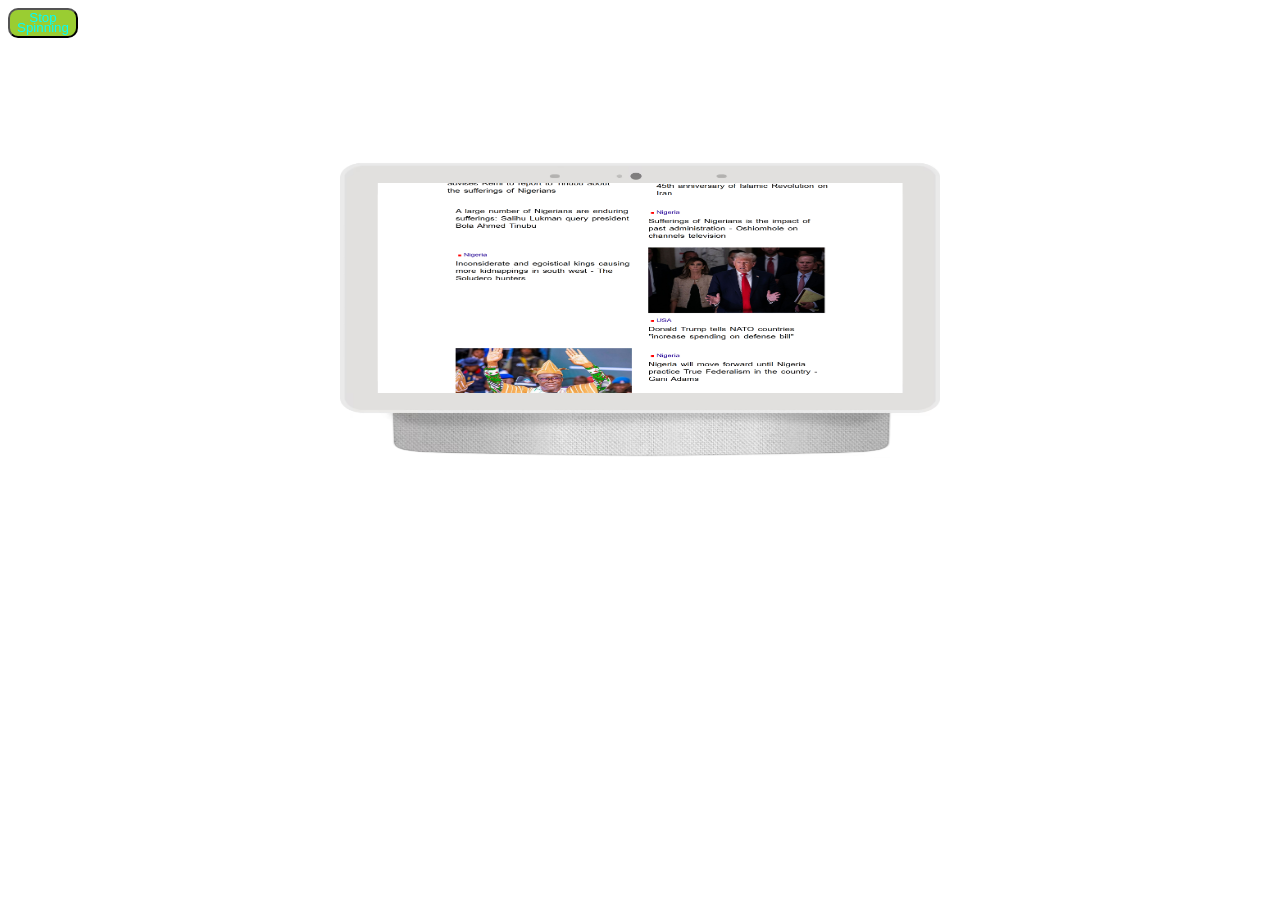
==== index.html @ f8eda6b8 "Rename slides.html to index.html" ====
<!DOCTYPE html>
<html lang="en">
<head>
    <meta charset="UTF-8">
    <meta name="viewport" content="width=device-width, initial-scale=1.0">
    <meta name="author" content="Tobi">
    <meta name="description" content="Slides">
    <link rel="stylesheet" href="slides.css">
    <title>My Slides</title>

</head>
<body onload="action()">
    <button onclick="stop()">Stop Spinning</button>
    
    <div>
        <section>
            <div class= "pictureGrid">
                <div id= "pictureFlex">
                    <span></span>
                    <figure class= "picture">
                        <img id="you" src="A2.png" alt="" class= "horizontal"></img>
                        
                    </figure>
                    <!-- <figure class= "picture">
                        <img id="you" src="A1.png" alt="" class= "vertical"></img>
                        
                    </figure> -->
                    <span></span>
                </div>
            </div>
        </section>
        <!-- <img id="you" src="A1.png" alt=""> -->
        <script src="slides.js" lang="javascript" type="text/javascript"></script>
        <!-- <script src="slide.js" lang="javascript" type="text/javascript"></script> -->
    </div>
</body>
</html>
---- slides.css ----
h1, a {
    text-align: center;
}
button {
    color: aqua;
    background-color: yellowgreen;
    width: 70px;
    line-height: 10px;
    height: 30px;
    border-radius: 10px;
    text-align: center;
    outline: none;
}
button:hover {
    background-color: black;
    cursor: pointer;
    
}
a {
    display: block;
    text-decoration: none;
}
div {
    text-align: center;
}
.pictureGrid {
    grid-template-rows: auto;
}
#pictureFlex > .picture {
    margin: 0;
    align-self: center;
}
#pictureFlex {
    display: flex;
    flex-direction: column;
    flex-wrap: nowrap;
}
#pictureFlex > .picture > figcaption {
    /* text-decoration: underline; */
    text-align: center;
    font-family: 'Times New Roman', Times, serif;
    /* color: black; */
}
#pictureFlex > .picture > .horizontal, #pictureFlex > .picture > .vertical {
    background-position: center;
    background-repeat: no-repeat;
    background-size: cover;
}
/* .pictureGrid {

    display: grid;
} */
/* #theLink {
    text-decoration: underline;
} */
/********************************************************************/

/****************responsive for max width 218px(wearables)*************************************/
/* @media only screen and (max-device-width: 218px) and (max-device-height: 281px) {
    p {
        font-family: 'Franklin Gothic Medium', 'Arial Narrow', Arial, sans-serif;
        font-size: 5px;
    }
   
} */
/**************************************/
@media only screen and (max-device-width: 218px) and (max-device-height: 281px) and (orientation: portrait) {
    #pictureFlex > .picture > figcaption {
        font-family: Arial, sans-serif;
        font-size: 10px;
        line-height: 13px;
        word-spacing: 2px;
        padding: 0 5px;
    }
    #pictureFlex > .picture > .horizontal {
        height: 180px;
        width: 300px;
    }
    #pictureFlex > .picture > .vertical {
        width: 190px;
        height: 370px;
    }
    #pictureFlex {
          /* flex-direction: column; */
        /* align-items: start; */
        row-gap: 30px;
        /* height: 1500px; */
    }
   /* .pictureGrid {
    grid-template-rows: auto;
   } */
}
/****************************************/
@media only screen and (max-device-width: 281px) and (max-device-height: 218px) and (orientation: landscape) {
    #pictureFlex > .picture > figcaption {
        font-family: Arial, sans-serif;
        font-size: 10px;
        line-height: 13px;
        padding: 0 5px;
        word-spacing: 2px;
    }
    #pictureFlex > .picture > .horizontal {
        height: 180px;
        width: 300px;
    }
    #pictureFlex > .picture > .vertical {
        width: 180px;
        height: 310px;
    }
    #pictureFlex {
          /* flex-direction: column; */
        row-gap: 30px;
    }
   /* .pictureGrid {
    
    grid-template-rows: auto;
   } */
}
/******************************************************************************************************************/
/* responsive for max width 320px <= device width */
@media only screen and (max-device-width: 320px) and (orientation: portrait) {
    #pictureFlex > .picture > figcaption {
        font-family: Arial, sans-serif;
        font-size: 10px;
        line-height: 13px;
        word-spacing: 2px;
        padding: 0 5px;
    }
    #pictureFlex > .picture > .horizontal {
        height: 180px;
        width: 300px;
    }
    #pictureFlex > .picture > .vertical {
        width: 190px;
        height: 370px;
    }
    #pictureFlex {
          /* flex-direction: column; */
        /* align-items: start; */
        row-gap: 30px;
        /* height: 1500px; */
    }
    /* .pictureGrid {
    grid-template-rows: 680px;
    } */
}
/*********************/
@media only screen and (max-device-width: 320px) and (max-device-height: 320px) and (orientation: landscape) {
    #pictureFlex > .picture > figcaption {
        font-family: Arial, sans-serif;
        font-size: 10px;
        line-height: 13px;
        padding: 0 5px;
        word-spacing: 2px;
    }
    #pictureFlex > .picture > .horizontal {
        height: 180px;
        width: 300px;
    }
    #pictureFlex > .picture > .vertical {
        width: 180px;
        height: 310px;
    }
    #pictureFlex {
          /* flex-direction: column; */
        row-gap: 30px;
    }
   /* .pictureGrid {
    grid-template-rows: 630px;
   } */
}
/***********************************************************************************************************************************************/
/* responsive for min width 320px/max width 480px(Iphone 4 and 4S) pixel 2*/
@media only screen and (min-device-width: 320px) and (max-device-width: 480px) {
    #pictureFlex > .picture > figcaption {
        font-family: Arial, sans-serif;
        font-size: 14px;
        line-height: 21px;
        padding: 0 10px;
        word-spacing: 3px;
    }
    
    #pictureFlex > .picture > .horizontal {
        width: 300px;
        height: 180px;
    }
    #pictureFlex > .picture > .vertical {
        height: 320px;
        width: 180px;
    }
    #pictureFlex {
          /* flex-direction: column; */
        row-gap: 40px;
    }
   /* .pictureGrid {
        grid-template-rows: 680px;
   } */
}
/***********************************/
@media only screen and (min-device-width: 320px) and (max-device-width: 480px) and (min-device-height: 320px) and (max-device-height: 480px) and (orientation: landscape) {
    #pictureFlex > .picture > figcaption {
        font-family: Arial, sans-serif;
        font-size: 14px;
        line-height: 20px;
        padding: 0 10px;
        word-spacing: 3px;
    }
    #pictureFlex > .picture > .horizontal {
        width: 400px;
        height: 210px;
    }
    #pictureFlex > .picture > .vertical {
        height: 300px;
        width: 190px;
    }
    #pictureFlex {
          /* flex-direction: column; */
        row-gap: 50px;
    }
   /* .pictureGrid {
        grid-template-rows: 710px;
   } */
}
/**********************************/
@media only screen and (min-device-width: 320px) and (max-device-width: 480px) and (-webkit-min-device-pixel-ratio: 2) and (-moz-min-device-pixel-ratio: 2) and (-o-min-device-pixel-ratio: 2) and (min-device-pixel-ratio: 2) and (orientation: portrait) {
    #pictureFlex > .picture > figcaption {
        font-family: Arial, sans-serif;
        font-size: 14px;
        line-height: 21px;
        padding: 0 10px;
        word-spacing: 3px;
    }
    
    #pictureFlex > .picture > .horizontal {
        width: 300px;
        height: 180px;
    }
    #pictureFlex > .picture > .vertical {
        height: 320px;
        width: 180px;
    }
    #pictureFlex {
          /* flex-direction: column; */
        row-gap: 40px;
    }
   /* .pictureGrid {
        grid-template-rows: 680px;
   } */
}
/*************************************/
@media only screen and (min-device-width: 320px) and (max-device-width: 480px) and (min-device-height: 320px) and (max-device-height: 480px) and (-webkit-min-device-pixel-ratio: 2) and (-moz-min-device-pixel-ratio: 2) and (-o-min-device-pixel-ratio: 2) and (min-device-pixel-ratio: 2) and (orientation: landscape) {
    #pictureFlex > .picture > figcaption {
        font-family: Arial, sans-serif;
        font-size: 14px;
        line-height: 20px;
        padding: 0 10px;
        word-spacing: 3px;
    }
    #pictureFlex > .picture > .horizontal {
        width: 400px;
        height: 210px;
    }
    #pictureFlex > .picture > .vertical {
        height: 300px;
        width: 190px;
    }
    #pictureFlex {
          /* flex-direction: column; */
        row-gap: 50px;
    }
   /* .pictureGrid {
        grid-template-rows: 710px;
   } */
}
/***************************************************************************************************************************************************************************************************/
/* responsive for min width 320px/max width 568px  5C pixel 2*/
@media only screen and (min-device-width: 320px) and (max-device-width: 568px) {
    #pictureFlex > .picture > figcaption {
        font-family: Arial, sans-serif;
        font-size: 14px;
        line-height: 22px;
        word-spacing: 3px;
        padding: 0 15px;
    }
    #pictureFlex > .picture > .horizontal {
        width: 300px;
        height: 180px;
    }
    #pictureFlex > .picture > .vertical {
        height: 300px;
        width: 180px;
    }
    #pictureFlex {
          /* flex-direction: column; */
        row-gap: 40px;
    }
   /* .pictureGrid {
        grid-template-rows: 660px;
   } */
}
/************************************/
@media only screen and (min-device-width: 320px) and (max-device-width: 568px) and (min-device-height: 320px) and (max-device-height: 568px) and (orientation: landscape) {
    #pictureFlex > .picture > figcaption {
        font-family: Arial, sans-serif;
        font-size: 15px;
        word-spacing: 3px;
        line-height: 22px;
        padding: 0 15px;
    }
    #pictureFlex > .picture > .horizontal {
        width: 470px;
        height: 250px;
    }
    #pictureFlex > .picture > .vertical {
        height: 340px;
        width: 210px;
    }
    #pictureFlex {
          /* flex-direction: column; */
        row-gap: 50px;
    }
   /* .pictureGrid {
        grid-template-rows: 800px;
   } */
}
/************************************/
@media only screen and (min-device-width: 320px) and (max-device-width: 568px) and (-webkit-min-device-pixel-ratio: 2) and (-moz-min-device-pixel-ratio: 2) and (-o-min-device-pixel-ratio: 2) and (min-device-pixel-ratio: 2) and (orientation: portrait) {
    #pictureFlex > .picture > figcaption {
        font-family: Arial, sans-serif;
        font-size: 14px;
        line-height: 22px;
        word-spacing: 3px;
        padding: 0 15px;
    }
    #pictureFlex > .picture > .horizontal {
        width: 300px;
        height: 180px;
    }
    #pictureFlex > .picture > .vertical {
        height: 300px;
        width: 180px;
    }
    #pictureFlex {
          /* flex-direction: column; */
        row-gap: 40px;
    }
   /* .pictureGrid {
        grid-template-rows: 660px;
   } */
}
/************************************/
@media only screen and (min-device-width: 320px) and (max-device-width: 568px) and (min-device-height: 320px) and (max-device-height: 568px) and (-webkit-min-device-pixel-ratio: 2) and (-moz-min-device-pixel-ratio: 2) and (-o-min-device-pixel-ratio: 2) and (min-device-pixel-ratio: 2) and (orientation: landscape) {
    #pictureFlex > .picture > figcaption {
        font-family: Arial, sans-serif;
        font-size: 15px;
        word-spacing: 3px;
        line-height: 22px;
        padding: 0 15px;
    }
    #pictureFlex > .picture > .horizontal {
        width: 470px;
        height: 250px;
    }
    #pictureFlex > .picture > .vertical {
        height: 340px;
        width: 210px;
    }
    #pictureFlex {
          /* flex-direction: column; */
        row-gap: 50px;
    }
   /* .pictureGrid {
        grid-template-rows: 800px;
   } */
}
/*************************************************************************************************************************************************************************/
/* responsive for min width 375px/max width 667px 6S pixel 2 */
@media only screen and (min-device-width: 375px) and (max-device-width: 667px) {
    #pictureFlex > .picture > figcaption {
        font-family: Arial, sans-serif;
        font-size: 16px;
        line-height: 24px;
        padding: 0 20px;
        word-spacing: 3px;
    }
    #pictureFlex > .picture > .horizontal {
        width: 330px;
        height: 180px;
    }
    #pictureFlex > .picture > .vertical {
        height: 350px;
        width: 200px;
    }
    #pictureFlex {
          /* flex-direction: column; */
        row-gap: 40px;
    }
   /* .pictureGrid {
        grid-template-rows: 710px;
   } */
}
/*************************************/
@media only screen and (min-device-width: 375px) and (max-device-width: 667px) and (min-device-height: 375px) and (max-device-height: 667px) and (orientation: landscape) {
    #pictureFlex > .picture > figcaption {
        font-family: Arial, sans-serif;
        font-size: 15px;
        line-height: 24px;
        word-spacing: 3px;
        padding: 0 20px;
    }
    #pictureFlex > .picture > .horizontal {
        width: 550px;
        height: 280px;
    }
    #pictureFlex > .picture > .vertical {
        height: 350px;
        width: 220px;
    }
    #pictureFlex {
          /* flex-direction: column; */
        row-gap: 50px;
    }
   /* .pictureGrid {
        grid-template-rows: 840px;
   } */
}
/***********************************/
@media only screen and (min-device-width: 375px) and (max-device-width: 667px) and (-webkit-min-device-pixel-ratio: 2) and (-moz-min-device-pixel-ratio: 2) and (-o-min-device-pixel-ratio: 2) and (min-device-pixel-ratio: 2) and (orientation: portrait) {
    #pictureFlex > .picture > figcaption {
        font-family: Arial, sans-serif;
        font-size: 16px;
        line-height: 24px;
        padding: 0 20px;
        word-spacing: 3px;
    }
    #pictureFlex > .picture > .horizontal {
        width: 330px;
        height: 180px;
    }
    #pictureFlex > .picture > .vertical {
        height: 350px;
        width: 200px;
    }
    #pictureFlex {
          /* flex-direction: column; */
        row-gap: 40px;
    }
   /* .pictureGrid {
        grid-template-rows: 710px;
   } */
   
}
/****************************************/
@media only screen and (min-device-width: 375px) and (max-device-width: 667px) and (min-device-height: 375px) and (max-device-height: 667px) and (-webkit-min-device-pixel-ratio: 2) and (-moz-min-device-pixel-ratio: 2) and (-o-min-device-pixel-ratio: 2) and (min-device-pixel-ratio: 2) and (orientation: landscape) {
    #pictureFlex > .picture > figcaption {
        font-family: Arial, sans-serif;
        font-size: 15px;
        line-height: 24px;
        word-spacing: 3px;
        padding: 0 20px;
    }
    #pictureFlex > .picture > .horizontal {
        width: 550px;
        height: 280px;
    }
    #pictureFlex > .picture > .vertical {
        height: 350px;
        width: 220px;
    }
    #pictureFlex {
          /* flex-direction: column; */
        row-gap: 50px;
    }
   /* .pictureGrid {
        grid-template-rows: 840px;
   } */
}
/******************************************************************************************************************************************/
/* responsive for min width 414px/max width 736px(Iphone 6+, 7+, 8+) pixel 3 */
@media only screen and (min-device-width: 414px) and (max-device-width: 736px) {
    #pictureFlex > .picture > figcaption {
        font-family: Arial, sans-serif;
        font-size: 17px;
        line-height: 25px;
        word-spacing: 3px;
        padding: 0 20px;
    }
    #pictureFlex > .picture > .horizontal {
        width: 390px;
        height: 220px;
    }
    #pictureFlex > .picture > .vertical {
        height: 390px;
        width: 240px;
    }
    #pictureFlex {
          /* flex-direction: column; */
        row-gap: 50px;
    }
   /* .pictureGrid {
        grid-template-rows: 830px;
   } */
}
/***********************************/
@media only screen and (min-device-width: 414px) and (max-device-width: 736px) and (min-device-height: 414px) and (max-device-height: 736px) and (orientation: landscape) {
    #pictureFlex > .picture > figcaption {
        font-family: Arial, sans-serif;
        font-size: 17px;
        line-height: 28px;
        padding: 0 20px;
        word-spacing: 3px;
    }
    #pictureFlex > .picture > .horizontal {
        width: 670px;
        height: 360px;
    }
    #pictureFlex > .picture > .vertical {
        height: 500px;
        width: 260px;
    }
    #pictureFlex {
          /* flex-direction: column; */
        row-gap: 50px;
    }
   /* .pictureGrid {
        grid-template-rows: 1070px;
   } */
}
/*********************************/
@media only screen and (min-device-width: 414px) and (max-device-width: 736px) and (-webkit-min-device-pixel-ratio: 3) and (-moz-min-device-pixel-ratio: 3) and (-o-min-device-pixel-ratio: 3) and (min-device-pixel-ratio: 3) and (orientation: portrait) {
    #pictureFlex > .picture > figcaption {
        font-family: Arial, sans-serif;
        font-size: 17px;
        line-height: 25px;
        word-spacing: 3px;
        padding: 0 20px;
    }
    #pictureFlex > .picture > .horizontal {
        width: 390px;
        height: 220px;
    }
    #pictureFlex > .picture > .vertical {
        height: 390px;
        width: 240px;
    }
    #pictureFlex {
          /* flex-direction: column; */
        row-gap: 50px;
    }
   /* .pictureGrid {
        grid-template-rows: 830px;
   } */
}
/***********************************/
@media only screen and (min-device-width: 414px) and (max-device-width: 736px) and (min-device-height: 414px) and (max-device-height: 736px) and (-webkit-min-device-pixel-ratio: 3) and (-moz-min-device-pixel-ratio: 3) and (-o-min-device-pixel-ratio: 3) and (min-device-pixel-ratio: 3) and (orientation: landscape) {
    #pictureFlex > .picture > figcaption {
        font-family: Arial, sans-serif;
        font-size: 17px;
        line-height: 28px;
        padding: 0 20px;
        word-spacing: 3px;
    }
    #pictureFlex > .picture > .horizontal {
        width: 670px;
        height: 360px;
    }
    #pictureFlex > .picture > .vertical {
        height: 500px;
        width: 260px;
    }
    #pictureFlex {
          /* flex-direction: column; */
        row-gap: 50px;
    }
   /* .pictureGrid {
        grid-template-rows: 1070px;
   } */
}
/*********************************************************************************************************************************************/
/* responsive for min width 375px/max width 812px(iphone X) pixel 3 */
@media only screen and (min-device-width: 375px) and (max-device-width: 812px) {
    #pictureFlex > .picture > figcaption {
        font-family: Arial, sans-serif;
        font-size: 17px;
        line-height: 28px;
        word-spacing: 3px;
        padding: 0 20px;
    }
    #pictureFlex > .picture > .horizontal {
        width: 370px;
        height: 220px;
    }
    #pictureFlex > .picture > .vertical {
        height: 390px;
        width: 240px;
    }
    #pictureFlex {
          /* flex-direction: column; */
        row-gap: 70px;
    }
   /* .pictureGrid {
        grid-template-rows: 880px;
   } */
}
/************************************/
@media only screen and (min-device-width: 375px) and (max-device-width: 812px) and (min-device-height: 375px) and (max-device-height: 812px) and (orientation: landscape) {
    #pictureFlex > .picture > figcaption {
        font-family: Arial, sans-serif;
        font-size: 19px;
        line-height: 30px;
        padding: 0 20px;
        word-spacing: 3px;
    }
    #pictureFlex > .picture > .horizontal {
        width: 470px;
        height: 250px;
    }
    #pictureFlex > .picture > .vertical {
        height: 500px;
        width: 260px;
    }
    #pictureFlex {
          /* flex-direction: column; */
        row-gap: 70px;
    }
   /* .pictureGrid {
        grid-template-rows: 1140px;
   } */
}
/*************************************/
@media only screen and (min-device-width: 375px) and (max-device-width: 812px) and (-webkit-min-device-pixel-ratio: 3) and (-moz-min-device-pixel-ratio: 3) and (-o-min-device-pixel-ratio: 3) and (min-device-pixel-ratio: 3) and (orientation: portrait) {
    #pictureFlex > .picture > figcaption {
        font-family: Arial, sans-serif;
        font-size: 17px;
        line-height: 28px;
        word-spacing: 3px;
        padding: 0 20px;
    }
    #pictureFlex > .picture > .horizontal {
        width: 370px;
        height: 220px;
    }
    #pictureFlex > .picture > .vertical {
        height: 390px;
        width: 240px;
    }
    #pictureFlex {
          /* flex-direction: column; */
        row-gap: 70px;
    }
   /* .pictureGrid {
        grid-template-rows: 880px;
   } */
}
/************************************/
@media only screen and (min-device-width: 375px) and (max-device-width: 812px) and (min-device-height: 375px) and (max-device-height: 812px) and (-webkit-min-device-pixel-ratio: 3) and (-moz-min-device-pixel-ratio: 3) and (-o-min-device-pixel-ratio: 3) and (min-device-pixel-ratio: 3) and (orientation: landscape) {
    #pictureFlex > .picture > figcaption {
        font-family: Arial, sans-serif;
        font-size: 19px;
        line-height: 30px;
        padding: 0 20px;
        word-spacing: 3px;
    }
    #pictureFlex > .picture > .horizontal {
        width: 470px;
        height: 250px;
    }
    #pictureFlex > .picture > .vertical {
        height: 500px;
        width: 260px;
    }
    #pictureFlex {
          /* flex-direction: column; */
        row-gap: 70px;
    }
   /* .pictureGrid {
        grid-template-rows: 1140px;
   } */
}
/***************************************************************************************************************************/
/*
GALAXY PHONES  ||||||
*/

/* responsive for min width 360px/max width 640px(galaxy S3) pixel 2 */
@media only screen and (min-device-width: 360px) and (max-device-width: 640px) {
    #pictureFlex > .picture > figcaption {
        font-family: Arial, sans-serif;
        font-size: 17px;
        line-height: 25px;
        word-spacing: 3px;
        padding: 0 20px;
    }
    #pictureFlex > .picture > .horizontal {
        width: 350px;
        height: 185px;
    }
    #pictureFlex > .picture > .vertical {
        height: 390px;
        width: 240px;
    }
    #pictureFlex {
          /* flex-direction: column; */
        row-gap: 70px;
    }
   /* .pictureGrid {
        grid-template-rows: 840px;
   } */
}
/***********************************/
@media only screen and (min-device-width: 360px) and (max-device-width: 640px) and (min-device-height: 360px) and (max-device-height: 640px) and (orientation: landscape) {
    #pictureFlex > .picture > figcaption {
        font-family: Arial, sans-serif;
        font-size: 17px;
        line-height: 28px;
        padding: 0 20px;
        word-spacing: 3px;
    }
    #pictureFlex > .picture > .horizontal {
        width: 600px;
        height: 300px;
    }
    #pictureFlex > .picture > .vertical {
        height: 400px;
        width: 260px;
    }
    #pictureFlex {
          /* flex-direction: column; */
        row-gap: 90px;
    }
   /* .pictureGrid {
        grid-template-rows: 1000px;
   } */
}
/*********************************/
@media only screen and (min-device-width: 360px) and (max-device-width: 640px) and (-webkit-device-pixel-ratio: 2) and (-moz-device-pixel-ratio: 2) and (-o-device-pixel-ratio: 2) and (device-pixel-ratio: 2) and (orientation: portrait) {
    #pictureFlex > .picture > figcaption {
        font-family: Arial, sans-serif;
        font-size: 17px;
        line-height: 25px;
        word-spacing: 3px;
        padding: 0 20px;
    }
    #pictureFlex > .picture > .horizontal {
        width: 350px;
        height: 185px;
    }
    #pictureFlex > .picture > .vertical {
        height: 390px;
        width: 240px;
    }
    #pictureFlex {
          /* flex-direction: column; */
        row-gap: 70px;
    }
   /* .pictureGrid {
        grid-template-rows: 840px;
   } */
}
/************************************/
@media only screen and (min-device-width: 360px) and (max-device-width: 640px) and (min-device-height: 360px) and (max-device-height: 640px) and (-webkit-device-pixel-ratio: 2) and (-moz-device-pixel-ratio: 2) and (-o-device-pixel-ratio: 2) and (device-pixel-ratio: 2) and (orientation: landscape) {
    #pictureFlex > .picture > figcaption {
        font-family: Arial, sans-serif;
        font-size: 17px;
        line-height: 28px;
        padding: 0 20px;
        word-spacing: 3px;
    }
    #pictureFlex > .picture > .horizontal {
        width: 600px;
        height: 300px;
    }
    #pictureFlex > .picture > .vertical {
        height: 400px;
        width: 260px;
    }
    #pictureFlex {
          /* flex-direction: column; */
        row-gap: 90px;
    }
   /* .pictureGrid {
        grid-template-rows: 1000px;
   } */
}
/***********************************************************************************************************************************************/
/* responsive for min width 360px/max width 640px(galaxy S4, S5, Note3)pixel: 3 =======  HTC PHONE = HTC One, Google pixel */
/* @media only screen and (min-device-width: 360px) and (max-device-width: 640px) {
    #pictureFlex > .picture > figcaption {
        font-family: Arial, sans-serif;
        font-size: 17px;
        line-height: 25px;
        word-spacing: 3px;
        padding: 0 20px;
    }
    .bigpad li {
        padding: 7px;
        font-size: 17px;
       }
    #pictureFlex > .picture > .horizontal {
        width: 430px;
        height: 270px;
       }
   .pictureGrid {
    padding-bottom: 50px;
   }
} */
/*++++++++++++++++++++++++++++++++++++++++++++++++++++++*/
/* @media only screen and (min-device-width: 360px) and (max-device-width: 640px) and (min-device-height: 360px) and (max-device-height: 640px) and (orientation: landscape) {
    #pictureFlex > .picture > figcaption {
        font-family: Arial, sans-serif;
        font-size: 17px;
        line-height: 28px;
        padding: 0 20px;
        word-spacing: 3px;
    }
    #pictureFlex > .picture > .horizontal {
        width: 460px;
        height: 290px;
       }
       .bigpad li {
        padding: 7px;
        font-size: 17px;
        text-align: center;
    }
   .pictureGrid {
    padding-bottom: 50px;
   }
} */
/*******************************************/
/* @media only screen and (min-device-width: 320px) and (max-device-width: 640px) {
    #articleContainer {
        grid-template-columns: repeat(7, 1fr);
        grid-template-rows: 390px;
    }
    #articleContainercontent {
        grid-column: 1/8;
    }
} */
/*++++++++++++++++++++++++++++++++++++++++++++++++++*/
/* @media only screen and (min-device-width: 320px) and (max-device-width: 640px) and (min-device-height: 320px) and (max-device-height: 640px) and (orientation: landscape) {
    #articleContainer {
        grid-template-columns: repeat(7, 1fr);
        grid-template-rows: 390px;
    }
    #articleContainercontent {
        grid-column: 1/8;
    }
} */
/******************************************/
@media only screen and (min-device-width: 320px) and (max-device-width: 640px) and (-webkit-device-pixel-ratio: 3) and (-moz-device-pixel-ratio: 3) and (-o-device-pixel-ratio: 3) and (device-pixel-ratio: 3) and (orientation: portrait) {
    #pictureFlex > .picture > figcaption {
        font-family: Arial, sans-serif;
        font-size: 17px;
        line-height: 25px;
        word-spacing: 3px;
        padding: 0 20px;
    }
    #pictureFlex > .picture > .horizontal {
        width: 350px;
        height: 185px;
    }
    #pictureFlex > .picture > .vertical {
        height: 400px;
        width: 240px;
    }
    #pictureFlex {
          /* flex-direction: column; */
        row-gap: 70px;
    }
   /* .pictureGrid {
        grid-template-rows: 860px;
   } */
}
/*+++++++++++++++++++++++++++++++++++++++++++++++++++++++++*/
@media only screen and (min-device-width: 320px) and (max-device-width: 640px) and (min-device-height: 320px) and (max-device-height: 640px) and (-webkit-device-pixel-ratio: 3) and (-moz-device-pixel-ratio: 3) and (-o-device-pixel-ratio: 3) and (device-pixel-ratio: 3) and (orientation: landscape) {
    #pictureFlex > .picture > figcaption {
        font-family: Arial, sans-serif;
        font-size: 17px;
        line-height: 28px;
        padding: 0 20px;
        word-spacing: 3px;
    }
    #pictureFlex > .picture > .horizontal {
        width: 600px;
        height: 300px;
    }
    #pictureFlex > .picture > .vertical {
        height: 450px;
        width: 260px;
    }
    #pictureFlex {
          /* flex-direction: column; */
        row-gap: 90px;
    }
   /* .pictureGrid {
        grid-template-rows: 1080px;
   } */
}
/*++++++++++++++++++++++++++++++++++++++++++++++++++++++++++++++*/
@media only screen and (min-device-width: 360px) and (max-device-width: 640px) and (-webkit-device-pixel-ratio: 3) and (-moz-device-pixel-ratio: 3) and (-o-device-pixel-ratio: 3) and (device-pixel-ratio: 3) and (orientation: portrait) {
    #pictureFlex > .picture > figcaption {
        font-family: Arial, sans-serif;
        font-size: 17px;
        line-height: 25px;
        word-spacing: 3px;
        padding: 0 20px;
    }
    #pictureFlex > .picture > .horizontal {
        width: 350px;
        height: 185px;
    }
    #pictureFlex > .picture > .vertical {
        height: 400px;
        width: 240px;
    }
    #pictureFlex {
          /* flex-direction: column; */
        row-gap: 70px;
    }
   /* .pictureGrid {
        grid-template-rows: 860px;
   } */
}
/*++++++++++++++++++++++++++++++++++++++++++++++++++++*/
@media only screen and (min-device-width: 360px) and (max-device-width: 640px) and (min-device-height: 360px) and (max-device-height: 640px) and (-webkit-device-pixel-ratio: 3) and (-moz-device-pixel-ratio: 3) and (-o-device-pixel-ratio: 3) and (device-pixel-ratio: 3) and (orientation: landscape) {
    #pictureFlex > .picture > figcaption {
        font-family: Arial, sans-serif;
        font-size: 17px;
        line-height: 28px;
        padding: 0 20px;
        word-spacing: 3px;
    }
    #pictureFlex > .picture > .horizontal {
        width: 600px;
        height: 300px;
    }
    #pictureFlex > .picture > .vertical {
        height: 450px;
        width: 260px;
    }
    #pictureFlex {
          /* flex-direction: column; */
        row-gap: 90px;
    }
   /* .pictureGrid {
        grid-template-rows: 1080px;
   } */
}
/*********************************************************************************************************************************************************************************************/
/* responsive for min width 360px/max width 640px(galaxy S6) pixel 4 ======== GOOGLE PIXEL = Google Pixel XL */
/* check the previous @media for the default min 360px/max 640px */
@media only screen and (min-device-width: 360px) and (max-device-width: 640px) and (-webkit-device-pixel-ratio: 4) and (-moz-device-pixel-ratio: 4) and (-o-device-pixel-ratio: 4) and (device-pixel-ratio: 4) and (orientation: portrait) {
    #pictureFlex > .picture > figcaption {
        font-family: Arial, sans-serif;
        font-size: 17px;
        line-height: 26px;
        word-spacing: 3px;
        padding: 0 20px;
    }
    #pictureFlex > .picture > .horizontal {
        width: 350px;
        height: 185px;
    }
    #pictureFlex > .picture > .vertical {
        height: 400px;
        width: 240px;
    }
    #pictureFlex {
          /* flex-direction: column; */
        row-gap: 70px;
    }
   /* .pictureGrid {
        grid-template-rows: 860px;
   } */
}
/***************************************************/
@media only screen and (min-device-width: 360px) and (max-device-width: 640px) and (min-device-height: 360px) and (max-device-height: 640px) and (-webkit-device-pixel-ratio: 4) and (-moz-device-pixel-ratio: 4) and (-o-device-pixel-ratio: 4) and (device-pixel-ratio: 4) and (orientation: landscape) {
    #pictureFlex > .picture > figcaption {
        font-family: Arial, sans-serif;
        font-size: 18px;
        line-height: 28px;
        padding: 0 20px;
        word-spacing: 3px;
    }
    #pictureFlex > .picture > .horizontal {
        width: 600px;
        height: 300px;
    }
    #pictureFlex > .picture > .vertical {
        height: 450px;
        width: 260px;
    }
    #pictureFlex {
          /* flex-direction: column; */
        row-gap: 90px;
    }
   /* .pictureGrid {
        grid-template-rows: 1080px;
   } */
}
/************************************************************************************************************************************************************************/
/*
NEXUS PHONES  ||||||
*/
/* responsive for min width 384px/max width 640px(Nexus 4 [alt])  pixel 2*/
/* @media only screen and (min-device-width: 384px) and (max-device-width: 640px) {
    #articleContainer {
        grid-template-columns: repeat(7, 1fr);
        grid-template-rows: 390px;
      }
    #articleContainercontent {
        grid-column: 1/8;
    }
} */
/***********************************/
/* @media only screen and (min-device-width: 384px) and (max-device-width: 640px) and (-webkit-device-pixel-ratio: 2) and (-moz-device-pixel-ratio: 2) and (-o-device-pixel-ratio: 2) and (device-pixel-ratio: 2) and (orientation: portrait) {
    #articleContainer {
        grid-template-columns: repeat(7, 1fr);
        grid-template-rows: 390px;
    }
    #articleContainercontent {
        grid-column: 1/8;
    }
} */
/************************************/
/* @media only screen and (min-device-width: 384px) and (max-device-width: 640px) and (min-device-height: 384px) and (max-device-height: 640px) and (-webkit-device-pixel-ratio: 2) and (-moz-device-pixel-ratio: 2) and (-o-device-pixel-ratio: 2) and (device-pixel-ratio: 2) and (orientation: landscape) {
    #articleContainer {
        grid-template-columns: repeat(7, 1fr);
        grid-template-rows: 390px;
    }
    #articleContainercontent {
        grid-column: 1/8;
    }
}
********************************************************this was commented: similar view port to galaxy S3******************************************************************************************************************* */
/* responsive for min width 384px/max width 592px(Nexus 4) pixel 2 */
/* @media only screen and (min-device-width: 384px) and (max-device-width: 640px) {
    #articleContainer {
        grid-template-columns: repeat(7, 1fr);
        grid-template-rows: 390px;
      }
    #articleContainercontent {
        grid-column: 1/8;
    }
} */
/***********************************/
/* @media only screen and (min-device-width: 384px) and (max-device-width: 592px) and (-webkit-device-pixel-ratio: 2) and (-moz-device-pixel-ratio: 2) and (-o-device-pixel-ratio: 2) and (device-pixel-ratio: 2) and (orientation: portrait) {
    #articleContainer {
        grid-template-columns: repeat(7, 1fr);
        grid-template-rows: 390px;
    }
    #articleContainercontent {
        grid-column: 1/8;
    }
} */
/************************************/
/* @media only screen and (min-device-width: 384px) and (max-device-width: 592px) and (min-device-height: 384px) and (max-device-height: 592px) and (-webkit-device-pixel-ratio: 2) and (-moz-device-pixel-ratio: 2) and (-o-device-pixel-ratio: 2) and (device-pixel-ratio: 2) and (orientation: landscape) {
    #articleContainer {
        grid-template-columns: repeat(7, 1fr);
        grid-template-rows: 390px;
    }
    #articleContainercontent {
        grid-column: 1/8;
    }
}
********************************************************this was commented: similar view port to galaxy S3******************************************************************************************************************* */
/* responsive for min width 360px/max width 592px (Nexus 5) pixel 3*/
/* @media only screen and (min-device-width: 360px) and (max-device-width: 592px) {
    #articleContainer {
        grid-template-columns: repeat(7, 1fr);
        grid-template-rows: 390px;
    }
    #articleContainercontent {
        grid-column: 1/8;
    }
} */
/************************************************/
/* @media only screen and (min-device-width: 360px) and (max-device-width: 592px) and (-webkit-device-pixel-ratio: 3) and (-moz-device-pixel-ratio: 3) and (-o-device-pixel-ratio: 3) and (device-pixel-ratio: 3) and (orientation: portrait) {
    #articleContainer {
        grid-template-columns: repeat(7, 1fr);
        grid-template-rows: 390px;
    }
    #articleContainercontent {
        grid-column: 1/8;
    }
} */
/*++++++++++++++++++++++++++++++++++++++++++++++++++++*/
/* @media only screen and (min-device-width: 360px) and (max-device-width: 592px) and (min-device-height: 360px) and (max-device-height: 592px) and (-webkit-device-pixel-ratio: 3) and (-moz-device-pixel-ratio: 3) and (-o-device-pixel-ratio: 3) and (device-pixel-ratio: 3) and (orientation: landscape) {
    #articleContainer {
        grid-template-columns: repeat(7, 1fr);
        grid-template-rows: 390px;
    }
    #articleContainercontent {
        grid-column: 1/8;
    }
} */
/**************************************************this is commented: similar to galaxy S4*********************************************************************************************************************/
/* responsive for min width 412px/ max width 732px(Nexus 6, 6P) pixel 4 */
@media only screen and (min-device-width: 412px) and (max-device-width: 732px) {
    #pictureFlex > .picture > figcaption {
        font-family: Arial, sans-serif;
        font-size: 19px;
        line-height: 29px;
        word-spacing: 4px;
        padding: 0 20px;
    }
    #pictureFlex > .picture > .horizontal {
        width: 400px;
        height: 215px;
    }
    #pictureFlex > .picture > .vertical {
        height: 500px;
        width: 280px;
    }
    #pictureFlex {
          /* flex-direction: column; */
        row-gap: 70px;
    }
   /* .pictureGrid {
        grid-template-rows: 980px;
   } */
}
/*************************************************/
@media only screen and (min-device-width: 412px) and (max-device-width: 732px) and (min-device-height: 412px) and (max-device-height: 732px) and (orientation: landscape) {
    #pictureFlex > .picture > figcaption {
        font-family: Arial, sans-serif;
        font-size: 19px;
        line-height: 29px;
        padding: 0 20px;
        word-spacing: 4px;
    }
    #pictureFlex > .picture > .horizontal {
        width: 700px;
        height: 360px;
    }
    #pictureFlex > .picture > .vertical {
        height: 500px;
        width: 310px;
    }
    #pictureFlex {
          /* flex-direction: column; */
        row-gap: 90px;
    }
   /* .pictureGrid {
        grid-template-rows: 1190px;
   } */
}
/*******************************************/
@media only screen and (min-device-width: 412px) and (max-device-width: 732px) and (-webkit-device-pixel-ratio: 4) and (-moz-device-pixel-ratio: 4) and (-o-device-pixel-ratio: 4) and (device-pixel-ratio: 4) and (orientation: portrait) {
    #pictureFlex > .picture > figcaption {
        font-family: Arial, sans-serif;
        font-size: 19px;
        line-height: 29px;
        word-spacing: 4px;
        padding: 0 20px;
    }
    #pictureFlex > .picture > .horizontal {
        width: 400px;
        height: 215px;
    }
    #pictureFlex > .picture > .vertical {
        height: 500px;
        width: 280px;
    }
    #pictureFlex {
          /* flex-direction: column; */
        row-gap: 70px;
    }
   /* .pictureGrid {
        grid-template-rows: 980px;
   } */
}
/***************************************************/
@media only screen and (min-device-width: 412px) and (max-device-width: 732px) and (min-device-height: 412px) and (max-device-height: 732px) and (-webkit-device-pixel-ratio: 4) and (-moz-device-pixel-ratio: 4) and (-o-device-pixel-ratio: 4) and (device-pixel-ratio: 4) and (orientation: landscape) {
    #pictureFlex > .picture > figcaption {
        font-family: Arial, sans-serif;
        font-size: 19px;
        line-height: 29px;
        padding: 0 20px;
        word-spacing: 4px;
    }
    #pictureFlex > .picture > .horizontal {
        width: 700px;
        height: 360px;
    }
    #pictureFlex > .picture > .vertical {
        height: 500px;
        width: 310px;
    }
    #pictureFlex {
          /* flex-direction: column; */
        row-gap: 90px;
    }
   /* .pictureGrid {
        grid-template-rows: 1190px;
   } */
}
/*********************************************************************************************************************************************************/
/* responsive for min width 360px/max width 592px (Nexus 6 and 6P [alt]) pixel 4*/
@media only screen and (min-device-width: 360px) and (max-device-width: 592px) {
    #pictureFlex > .picture > figcaption {
        font-family: Arial, sans-serif;
        font-size: 19px;
        line-height: 29px;
        word-spacing: 4px;
        padding: 0 20px;
    }
    #pictureFlex > .picture > .horizontal {
        width: 350px;
        height: 215px;
    }
    #pictureFlex > .picture > .vertical {
        height: 450px;
        width: 250px;
    }
    #pictureFlex {
          /* flex-direction: column; */
        row-gap: 70px;
    }
   /* .pictureGrid {
        grid-template-rows: 940px;
   } */
}
/************************************************/
@media only screen and (min-device-width: 360px) and (max-device-width: 592px) and (min-device-height: 360px) and (max-device-height: 592px) and (orientation: landscape) {
    #pictureFlex > .picture > figcaption {
        font-family: Arial, sans-serif;
        font-size: 19px;
        line-height: 29px;
        padding: 0 20px;
        word-spacing: 4px;
    }
    #pictureFlex > .picture > .horizontal {
        width: 560px;
        height: 320px;
    }
    #pictureFlex > .picture > .vertical {
        height: 450px;
        width: 250px;
    }
    #pictureFlex {
          /* flex-direction: column; */
        row-gap: 90px;
    }
   /* .pictureGrid {
        grid-template-rows: 1100px;
   } */
}
/*****************************************/
@media only screen and (min-device-width: 360px) and (max-device-width: 592px) and (-webkit-device-pixel-ratio: 4) and (-moz-device-pixel-ratio: 4) and (-o-device-pixel-ratio: 4) and (device-pixel-ratio: 4) and (orientation: portrait) {
    #pictureFlex > .picture > figcaption {
        font-family: Arial, sans-serif;
        font-size: 19px;
        line-height: 29px;
        word-spacing: 4px;
        padding: 0 20px;
    }
    #pictureFlex > .picture > .horizontal {
        width: 350px;
        height: 215px;
    }
    #pictureFlex > .picture > .vertical {
        height: 450px;
        width: 250px;
    }
    #pictureFlex {
          /* flex-direction: column; */
        row-gap: 70px;
    }
   /* .pictureGrid {
        grid-template-rows: 940px;
   } */
}
/*************************************************/
@media only screen and (min-device-width: 360px) and (max-device-width: 592px) and (min-device-height: 360px) and (max-device-height: 592px) and (-webkit-device-pixel-ratio: 4) and (-moz-device-pixel-ratio: 4) and (-o-device-pixel-ratio: 4) and (device-pixel-ratio: 4) and (orientation: landscape) {
    #pictureFlex > .picture > figcaption {
        font-family: Arial, sans-serif;
        font-size: 19px;
        line-height: 29px;
        padding: 0 20px;
        word-spacing: 4px;
    }
    #pictureFlex > .picture > .horizontal {
        width: 560px;
        height: 320px;
    }
    #pictureFlex > .picture > .vertical {
        height: 450px;
        width: 250px;
    }
    #pictureFlex {
          /* flex-direction: column; */
        row-gap: 90px;
    }
   /* .pictureGrid {
        grid-template-rows: 1100px;
   } */
}
/**********************************************************************************************************************************************************************************************************/
/*
WINDOWS PHONES  ||||||
*/
/* responsive for min width 480px/max width 800px(windows phone) */
@media only screen and (min-device-width: 480px) and (max-device-width: 800px) and (min-device-height: 480px) and (max-device-height: 800px) and (orientation: portrait) {
    #pictureFlex > .picture > figcaption {
        font-family: Arial, sans-serif;
        font-size: 20px;
        line-height: 30px;
        word-spacing: 4px;
        padding: 0 20px;
    }
    #pictureFlex > .picture > .horizontal {
        width: 450px;
        height: 250px;
    }
    #pictureFlex > .picture > .vertical {
        height: 460px;
        width: 260px;
    }
    #pictureFlex {
          /* flex-direction: column; */
        row-gap: 70px;
    }
   /* .pictureGrid {
        grid-template-rows: 980px;
   } */
}
/**********************************/

@media only screen and (min-device-width: 480px) and (max-device-width: 800px) and (min-device-height: 480px) and (max-device-height: 800px) and (orientation: landscape) {
    #pictureFlex > .picture > figcaption {
        font-family: Arial, sans-serif;
        font-size: 20px;
        line-height: 30px;
        padding: 0 20px;
        word-spacing: 4px;
    }
    #pictureFlex > .picture > .horizontal {
        width: 470px;
        height: 250px;
    }
    #pictureFlex > .picture > .vertical {
        height: 490px;
        width: 290px;
    }
    #pictureFlex {
          /* flex-direction: column; */
        row-gap: 90px;
    }
   /* .pictureGrid {
        grid-template-rows: 1180px;
   } */
}
/*********************************************************************************************************************************************************************/
/*
ipad tablet ||||||
*/
/* responsive for min width 768px/max width 1024px(ipad 1, 2, Mini) pixel 1 */
@media only screen and (min-device-width: 768px) and (max-device-width: 1024px) {
    #pictureFlex > .picture > figcaption {
        font-family: Arial, sans-serif;
        font-size: 25px;
        line-height: 40px;
        word-spacing: 5px;
        padding: 10px 20px;
    }
    #pictureFlex > .picture > .horizontal {
        width: 650px;
        height: 400px;
    }
    #pictureFlex > .picture > .vertical {
        height: 660px;
        width: 400px;
    }
    #pictureFlex {
          /* flex-direction: column; */
        row-gap: 80px;
    }
   /* .pictureGrid {
        grid-template-rows: 1370px;
   } */
 }
 /*********************************/
 @media only screen and (min-device-width: 768px) and (max-device-width: 1024px) and (min-device-height: 768px) and (max-device-height: 1024px) and (orientation: landscape) {
    #pictureFlex > .picture > figcaption {
        font-family: Arial, sans-serif;
        font-size: 25px;
        line-height: 40px;
        padding: 10px 20px;
        word-spacing: 5px;
    }
    #pictureFlex > .picture > .horizontal {
        width: 600px;
        height: 300px;
    }
    #pictureFlex > .picture > .vertical {
        height: 660px;
        width: 400px;
    }
    #pictureFlex {
          /* flex-direction: column; */
        row-gap: 100px;
    }
   /* .pictureGrid {
        grid-template-rows: 1460px;
   } */
 }
 /*********************************/
 @media only screen and (min-device-width: 768px) and (max-device-width: 1024px) and (-webkit-min-device-pixel-ratio: 1) and (-moz-min-device-pixel-ratio: 1) and (-o-min-device-pixel-ratio: 1) and (min-device-pixel-ratio: 1) and (orientation: portrait) {
    #pictureFlex > .picture > figcaption {
        font-family: Arial, sans-serif;
        font-size: 25px;
        line-height: 40px;
        word-spacing: 5px;
        padding: 10px 20px;
    }
    #pictureFlex > .picture > .horizontal {
        width: 650px;
        height: 400px;
    }
    #pictureFlex > .picture > .vertical {
        height: 660px;
        width: 400px;
    }
    #pictureFlex {
          /* flex-direction: column; */
        row-gap: 80px;
    }
   /* .pictureGrid {
        grid-template-rows: 1370px;
   } */
 }
 /*************************************/
 @media only screen and (min-device-width: 768px) and (max-device-width: 1024px) and (min-device-height: 768px) and (max-device-height: 1024px) and (-webkit-min-device-pixel-ratio: 1) and (-moz-min-device-pixel-ratio: 1) and (-o-min-device-pixel-ratio: 1) and (min-device-pixel-ratio: 1) and (orientation: landscape) {
    #pictureFlex > .picture > figcaption {
        font-family: Arial, sans-serif;
        font-size: 25px;
        line-height: 40px;
        padding: 10px 20px;
        word-spacing: 5px;
    }
    #pictureFlex > .picture > .horizontal {
        width: 600px;
        height: 300px;
    }
    #pictureFlex > .picture > .vertical {
        height: 660px;
        width: 400px;
    }
    #pictureFlex {
          /* flex-direction: column; */
        row-gap: 100px;
    }
   /* .pictureGrid {
        grid-template-rows: 1460px;
   } */
 }
 /***************************************************************************************************************************************************************************/
 /* responsive for min width 820px/max width 1180px(ipad air) pixel 1 */
@media only screen and (min-device-width: 820px) and (max-device-width: 1180px) {
    #pictureFlex > .picture > figcaption {
        font-family: Arial, sans-serif;
        font-size: 25px;
        line-height: 42px;
        word-spacing: 5px;
        padding: 10px 20px;
    }
    #pictureFlex > .picture > .horizontal {
        width: 450px;
        height: 250px;
    }
    #pictureFlex > .picture > .vertical {
        height: 660px;
        width: 410px;
    }
    #pictureFlex {
          /* flex-direction: column; */
        row-gap: 80px;
    }
   /* .pictureGrid {
        grid-template-rows: 1380px;
   } */
}
/*********************************/
@media only screen and (min-device-width: 820px) and (max-device-width: 1180px) and (min-device-height: 820px) and (max-device-height: 1180px) and (orientation: landscape) {
    #pictureFlex > .picture > figcaption {
        font-family: Arial, sans-serif;
        font-size: 25px;
        line-height: 42px;
        padding: 10px 20px;
        word-spacing: 5px;
    }
    #pictureFlex > .picture > .horizontal {
        width: 600px;
        height: 300px;
    }
    #pictureFlex > .picture > .vertical {
        height: 660px;
        width: 410px;
    }
    #pictureFlex {
          /* flex-direction: column; */
        row-gap: 100px;
    }
   /* .pictureGrid {
        grid-template-rows: 1530px;
   } */
}
/******************************/
@media only screen and (min-device-width: 820px) and (max-device-width: 1180px) and (-webkit-min-device-pixel-ratio: 1) and (-moz-min-device-pixel-ratio: 1) and (-o-min-device-pixel-ratio: 1) and (min-device-pixel-ratio: 1) and (orientation: portrait) {
    #pictureFlex > .picture > figcaption {
        font-family: Arial, sans-serif;
        font-size: 25px;
        line-height: 42px;
        word-spacing: 5px;
        padding: 10px 20px;
    }
    #pictureFlex > .picture > .horizontal {
        width: 450px;
        height: 250px;
    }
    #pictureFlex > .picture > .vertical {
        height: 660px;
        width: 410px;
    }
    #pictureFlex {
          /* flex-direction: column; */
        row-gap: 80px;
    }
   /* .pictureGrid {
        grid-template-rows: 1380px;
   } */
}
/***********************************/
@media only screen and (min-device-width: 820px) and (max-device-width: 1180px) and (min-device-height: 820px) and (max-device-height: 1180px) and (-webkit-min-device-pixel-ratio: 1) and (-moz-min-device-pixel-ratio: 1) and (-o-min-device-pixel-ratio: 1) and (min-device-pixel-ratio: 1) and (orientation: landscape) {
    #pictureFlex > .picture > figcaption {
        font-family: Arial, sans-serif;
        font-size: 25px;
        line-height: 42px;
        padding: 10px 20px;
        word-spacing: 5px;
    }
    #pictureFlex > .picture > .horizontal {
        width: 600px;
        height: 300px;
    }
    #pictureFlex > .picture > .vertical {
        height: 660px;
        width: 410px;
    }
    #pictureFlex {
          /* flex-direction: column; */
        row-gap: 100px;
    }
   /* .pictureGrid {
        grid-template-rows: 1530px;
   } */
}
/***************************************************************************************************************************************************************/
/* responsive for min width 768px/max width 1024px(ipad 3, 4, pro 9.7) pixel 2 */
@media only screen and (min-device-width: 768px) and (max-device-width: 1024px) {
    #pictureFlex > .picture > figcaption {
        font-family: Arial, sans-serif;
        font-size: 25px;
        line-height: 42px;
        word-spacing: 5px;
        padding: 10px 20px;
    }
    #pictureFlex > .picture > .horizontal {
        width: 660px;
        height: 400px;
    }
    #pictureFlex > .picture > .vertical {
        height: 660px;
        width: 410px;
    }
    #pictureFlex {
          /* flex-direction: column; */
        row-gap: 80px;
    }
   /* .pictureGrid {
        grid-template-rows: 1380px;
   } */
 }
 /*********************************/
@media only screen and (min-device-width: 768px) and (max-device-width: 1024px) and (min-device-height: 768px) and (max-device-height: 1024px) and (orientation: landscape) {
    #pictureFlex > .picture > figcaption {
        font-family: Arial, sans-serif;
        font-size: 25px;
        line-height: 42px;
        padding: 10px 20px;
        word-spacing: 5px;
    }
    #pictureFlex > .picture > .horizontal {
        width: 600px;
        height: 300px;
    }
    #pictureFlex > .picture > .vertical {
        height: 660px;
        width: 410px;
    }
    #pictureFlex {
          /* flex-direction: column; */
        row-gap: 100px;
    }
   /* .pictureGrid {
        grid-template-rows: 1530px;
   } */
}
 /************************************/
 @media only screen and (min-device-width: 768px) and (max-device-width: 1024px) and (-webkit-min-device-pixel-ratio: 2) and (-moz-min-device-pixel-ratio: 2) and (-o-min-device-pixel-ratio: 2) and (min-device-pixel-ratio: 2) and (orientation: portrait) {
    #pictureFlex > .picture > figcaption {
        font-family: Arial, sans-serif;
        font-size: 25px;
        line-height: 42px;
        word-spacing: 5px;
        padding: 10px 20px;
    }
    #pictureFlex > .picture > .horizontal {
        width: 660px;
        height: 400px;
    }
    #pictureFlex > .picture > .vertical {
        height: 660px;
        width: 410px;
    }
    #pictureFlex {
          /* flex-direction: column; */
        row-gap: 80px;
    }
   /* .pictureGrid {
        grid-template-rows: 1380px;
   } */
}
 /*************************************/
@media only screen and (min-device-width: 768px) and (max-device-width: 1024px) and (min-device-height: 768px) and (max-device-height: 1024px) and (-webkit-min-device-pixel-ratio: 2) and (-moz-min-device-pixel-ratio: 2) and (-o-min-device-pixel-ratio: 2) and (min-device-pixel-ratio: 2) and (orientation: landscape) {
    #pictureFlex > .picture > figcaption {
        font-family: Arial, sans-serif;
        font-size: 25px;
        line-height: 42px;
        padding: 10px 20px;
        word-spacing: 5px;
    }
    #pictureFlex > .picture > .horizontal {
        width: 600px;
        height: 300px;
    }
    #pictureFlex > .picture > .vertical {
        height: 660px;
        width: 410px;
    }
    #pictureFlex {
          /* flex-direction: column; */
        row-gap: 100px;
    }
   /* .pictureGrid {
        grid-template-rows: 1530px;
   } */
}
 /***************************************************************************************************************************************************************************/
 /* responsive for min width 834px/max width 1112px(ipad pro 10.5) pixel 2  */
@media only screen and (min-device-width: 834px) and (max-device-width: 1112px) {
    #pictureFlex > .picture > figcaption {
        font-family: Arial, sans-serif;
        font-size: 25px;
        line-height: 42px;
        word-spacing: 6px;
        padding: 10px 20px;
    }
    #pictureFlex > .picture > .horizontal {
        width: 450px;
        height: 250px;
    }
    #pictureFlex > .picture > .vertical {
        height: 660px;
        width: 410px;
    }
    #pictureFlex {
          /* flex-direction: column; */
        row-gap: 100px;
    }
   /* .pictureGrid {
        grid-template-rows: 1400px;
   } */
}
/*********************************/
@media only screen and (min-device-width: 834px) and (max-device-width: 1112px) and (min-device-height: 834px) and (max-device-height: 1112px) and (orientation: landscape) {
    #pictureFlex > .picture > figcaption {
        font-family: Arial, sans-serif;
        font-size: 25px;
        line-height: 43px;
        padding: 10px 20px;
        word-spacing: 6px;
    }
    #pictureFlex > .picture > .horizontal {
        width: 600px;
        height: 300px;
    }
    #pictureFlex > .picture > .vertical {
        height: 660px;
        width: 410px;
    }
    #pictureFlex {
          /* flex-direction: column; */
        row-gap: 120px;
    }
   /* .pictureGrid {
        grid-template-rows: 1550px;
   } */
}
/********************************/
@media only screen and (min-device-width: 834px) and (max-device-width: 1112px) and (-webkit-min-device-pixel-ratio: 2) and (-moz-min-device-pixel-ratio: 2) and (-o-min-device-pixel-ratio: 2) and (min-device-pixel-ratio: 2) and (orientation: portrait) {
    #pictureFlex > .picture > figcaption {
        font-family: Arial, sans-serif;
        font-size: 25px;
        line-height: 42px;
        word-spacing: 6px;
        padding: 10px 20px;
    }
    #pictureFlex > .picture > .horizontal {
        width: 450px;
        height: 250px;
    }
    #pictureFlex > .picture > .vertical {
        height: 660px;
        width: 410px;
    }
    #pictureFlex {
          /* flex-direction: column; */
        row-gap: 100px;
    }
   /* .pictureGrid {
        grid-template-rows: 1400px;
   } */
}
/***********************************/
@media only screen and (min-device-width: 834px) and (max-device-width: 1112px) and (min-device-height: 834px) and (max-device-height: 1112px) and (-webkit-min-device-pixel-ratio: 2) and (-moz-min-device-pixel-ratio: 2) and (-o-min-device-pixel-ratio: 2) and (min-device-pixel-ratio: 2) and (orientation: landscape) {
    #pictureFlex > .picture > figcaption {
        font-family: Arial, sans-serif;
        font-size: 25px;
        line-height: 43px;
        padding: 10px 20px;
        word-spacing: 6px;
    }
    #pictureFlex > .picture > .horizontal {
        width: 600px;
        height: 300px;
    }
    #pictureFlex > .picture > .vertical {
        height: 660px;
        width: 410px;
    }
    #pictureFlex {
          /* flex-direction: column; */
        row-gap: 120px;
    }
   /* .pictureGrid {
        grid-template-rows: 1550px;
   } */
}
/***************************************************************************************************************************************************************/
/* responsive for min width 1024px/max width 1366px(ipad pro 12.9) pixel 2 */
@media only screen and (min-device-width: 1024px) and (max-device-width: 1366px) {
    #pictureFlex > .picture > figcaption {
        font-family: Arial, sans-serif;
        font-size: 27px;
        line-height: 42px;
        word-spacing: 6px;
        padding: 10px 20px;
    }
    #pictureFlex > .picture > .horizontal {
        width: 600px;
        height: 300px;
    }
    #pictureFlex > .picture > .vertical {
        height: 710px;
        width: 415px;
    }
    #pictureFlex {
          /* flex-direction: column; */
        row-gap: 100px;
    }
   /* .pictureGrid {
        grid-template-rows: 1460px;
   } */
 }
 /*********************************/
@media only screen and (min-device-width: 1024px) and (max-device-width: 1366px) and (min-device-height: 1024px) and (max-device-height: 1366px) and (orientation: landscape) {
    #pictureFlex > .picture > figcaption {
        font-family: Arial, sans-serif;
        font-size: 29px;
        line-height: 45px;
        padding: 10px 20px;
        word-spacing: 7px;
    }
    #pictureFlex > .picture > .horizontal {
        width: 770px;
        height: 410px;
    }
    #pictureFlex > .picture > .vertical {
        height: 710px;
        width: 450px;
    }
    #pictureFlex {
          /* flex-direction: column; */
        row-gap: 120px;
    }
   /* .pictureGrid {
        grid-template-rows: 1630px;
   } */
}
 /******************************/
 @media only screen and (min-device-width: 1024px) and (max-device-width: 1366px) and (-webkit-min-device-pixel-ratio: 2) and (-moz-min-device-pixel-ratio: 2) and (-o-min-device-pixel-ratio: 2) and (min-device-pixel-ratio: 2) and (orientation: portrait) {
    #pictureFlex > .picture > figcaption {
        font-family: Arial, sans-serif;
        font-size: 27px;
        line-height: 42px;
        word-spacing: 6px;
        padding: 10px 20px;
    }
    #pictureFlex > .picture > .horizontal {
        width: 600px;
        height: 300px;
    }
    #pictureFlex > .picture > .vertical {
        height: 710px;
        width: 415px;
    }
    #pictureFlex {
          /* flex-direction: column; */
        row-gap: 100px;
    }
   /* .pictureGrid {
        grid-template-rows: 1460px;
   } */
 }
 /*************************************/
@media only screen and (min-device-width: 1024px) and (max-device-width: 1366px) and (min-device-height: 1024px) and (max-device-height: 1366px) and (-webkit-min-device-pixel-ratio: 2) and (-moz-min-device-pixel-ratio: 2) and (-o-min-device-pixel-ratio: 2) and (min-device-pixel-ratio: 2) and (orientation: landscape) {
    #pictureFlex > .picture > figcaption {
        font-family: Arial, sans-serif;
        font-size: 29px;
        line-height: 45px;
        padding: 10px 20px;
        word-spacing: 7px;
    }
    #pictureFlex > .picture > .horizontal {
        width: 770px;
        height: 410px;
    }
    #pictureFlex > .picture > .vertical {
        height: 710px;
        width: 450px;
    }
    #pictureFlex {
          /* flex-direction: column; */
        row-gap: 120px;
    }
   /* .pictureGrid {
        grid-template-rows: 1630px;
   } */
 }
 /***************************************************************************************************************************************************************************/
/*
Galaxy tablet ||||||
*/
/* responsive for min width 800px/max width 1280px(galaxy tab 2) */
@media only screen and (min-device-width: 800px) and (max-device-width: 1280px) and (orientation: portrait) {
    #pictureFlex > .picture > figcaption {
        font-family: Arial, sans-serif;
        font-size: 27px;
        line-height: 42px;
        word-spacing: 6px;
        padding: 10px 20px;
    }
    #pictureFlex > .picture > .horizontal {
        width: 470px;
        height: 250px;
    }
    #pictureFlex > .picture > .vertical {
        height: 690px;
        width: 415px;
    }
    #pictureFlex {
          /* flex-direction: column; */
        row-gap: 100px;
    }
   /* .pictureGrid {
        grid-template-rows: 1480px;
   } */
}
/*******************************/
@media only screen and (min-device-width: 800px) and (max-device-width: 1280px) and (min-device-height: 800px) and (max-device-height: 1280px) and (orientation: landscape) {
    #pictureFlex > .picture > figcaption {
        font-family: Arial, sans-serif;
        font-size: 29px;
        line-height: 45px;
        padding: 10px 20px;
        word-spacing: 7px;
    }
    #pictureFlex > .picture > .horizontal {
        width: 600px;
        height: 300px;
    }
    #pictureFlex > .picture > .vertical {
        height: 710px;
        width: 450px;
    }
    #pictureFlex {
          /* flex-direction: column; */
        row-gap: 120px;
    }
   /* .pictureGrid {
        grid-template-rows: 1635px;
   } */
}
/* responsive for min width 800px/max width 1280px(galaxy tab S) pixel 2*/
@media only screen and (min-device-width: 800px) and (max-device-width: 1280px) and (orientation: portrait) and (-webkit-min-device-pixel-ratio: 2) {
    #pictureFlex > .picture > figcaption {
        font-family: Arial, sans-serif;
        font-size: 27px;
        line-height: 42px;
        word-spacing: 6px;
        padding: 10px 20px;
    }
    #pictureFlex > .picture > .horizontal {
        width: 470px;
        height: 250px;
    }
    #pictureFlex > .picture > .vertical {
        height: 690px;
        width: 415px;
    }
    #pictureFlex {
          /* flex-direction: column; */
        row-gap: 100px;
    }
   /* .pictureGrid {
        grid-template-rows: 1480px;
   } */
}
/************************************/
@media only screen and (min-device-width: 800px) and (max-device-width: 1280px) and (min-device-height: 800px) and (max-device-height: 1280px) and (-webkit-min-device-pixel-ratio: 2) and (orientation: landscape) {
    #pictureFlex > .picture > figcaption {
        font-family: Arial, sans-serif;
        font-size: 29px;
        line-height: 45px;
        padding: 10px 20px;
        word-spacing: 7px;
    }
    #pictureFlex > .picture > .horizontal {
        width: 600px;
        height: 300px;
    }
    #pictureFlex > .picture > .vertical {
        height: 710px;
        width: 450px;
    }
    #pictureFlex {
          /* flex-direction: column; */
        row-gap: 120px;
    }
   /* .pictureGrid {
        grid-template-rows: 1635px;
   } */
}
/**********************************************************************************************************************************************************************************/
/*
Nexus tablet ||||||
*/
/* responsive for min width 600px/max width 960px(Nexus 7) pixel 1.331/1.332 */
@media only screen and (min-device-width: 600px) and (max-device-width: 960px) {
    #pictureFlex > .picture > figcaption {
        font-family: Arial, sans-serif;
        font-size: 25px;
        line-height: 42px;
        word-spacing: 5px;
        padding: 10px 20px;
    }
    #pictureFlex > .picture > .horizontal {
        width: 580px;
        height: 370px;
    }
    #pictureFlex > .picture > .vertical {
        height: 600px;
        width: 300px;
    }
    #pictureFlex {
          /* flex-direction: column; */
        row-gap: 90px;
    }
   /* .pictureGrid {
        grid-template-rows: 1320px;
   } */
}
/***********************************************/
@media only screen and (min-device-width: 600px) and (max-device-width: 960px) and (min-device-height: 600px) and (max-device-height: 960px) and (orientation: landscape) {
    #pictureFlex > .picture > figcaption {
        font-family: Arial, sans-serif;
        font-size: 25px;
        line-height: 42px;
        padding: 10px 20px;
        word-spacing: 5px;
    }
    #pictureFlex > .picture > .horizontal {
        width: 470px;
        height: 250px;
    }
    #pictureFlex > .picture > .vertical {
        height: 600px;
        width: 300px;
    }
    #pictureFlex {
          /* flex-direction: column; */
        row-gap: 120px;
    }
   /* .pictureGrid {
        grid-template-rows: 1640px;
   } */
}
/************************************/
@media only screen and (min-device-width: 600px) and (max-device-width: 960px) and (-webkit-min-device-pixel-ratio: 1.331) and (-webkit-max-device-pixel-ratio: 1.332) and (-moz-min-device-pixel-ratio: 1.331) and (-moz-max-device-pixel-ratio: 1.332) and (-o-min-device-pixel-ratio: 1.331) and (-o-max-device-pixel-ratio: 1.332) and (min-device-pixel-ratio: 1.331) and (max-device-pixel-ratio: 1.332) and (orientation: portrait) {
    #pictureFlex > .picture > figcaption {
        font-family: Arial, sans-serif;
        font-size: 25px;
        line-height: 42px;
        word-spacing: 5px;
        padding: 10px 20px;
    }
    #pictureFlex > .picture > .horizontal {
        width: 580px;
        height: 370px;
    }
    #pictureFlex > .picture > .vertical {
        height: 600px;
        width: 300px;
    }
    #pictureFlex {
          /* flex-direction: column; */
        row-gap: 90px;
    }
   /* .pictureGrid {
        grid-template-rows: 1320px;
   } */
}
/*************************************************/
@media only screen and (min-device-width: 600px) and (max-device-width: 960px) and (min-device-height: 600px) and (max-device-height: 960px) and (-webkit-min-device-pixel-ratio: 1.331) and (-webkit-max-device-pixel-ratio: 1.332) and (-moz-min-device-pixel-ratio: 1.331) and (-moz-max-device-pixel-ratio: 1.332) and (-o-min-device-pixel-ratio: 1.331) and (-o-max-device-pixel-ratio: 1.332) and (min-device-pixel-ratio: 1.331) and (max-device-pixel-ratio: 1.332) and (orientation: landscape) {
    #pictureFlex > .picture > figcaption {
        font-family: Arial, sans-serif;
        font-size: 25px;
        line-height: 42px;
        padding: 10px 20px;
        word-spacing: 5px;
    }
    #pictureFlex > .picture > .horizontal {
        width: 470px;
        height: 250px;
    }
    #pictureFlex > .picture > .vertical {
        height: 600px;
        width: 300px;
    }
    #pictureFlex {
          /* flex-direction: column; */
        row-gap: 120px;
    }
   /* .pictureGrid {
        grid-template-rows: 1640px;
   } */
}
/******************************************************************************************************************************************************************************************************************************/

/*
Laptop ||||||
*/
/* responsive for min width 1200px/max width 1600px(non-retina) */
@media only screen and (min-device-width: 1200px) and (max-device-width: 1600px) {
    #pictureFlex > .picture > figcaption {
        font-family: Arial, sans-serif;
        font-size: 30px;
        line-height: 45px;
        padding: 10px 20px;
        word-spacing: 7px;
    }
    #pictureFlex > .picture > .horizontal {
        width: 580px;
        height: 370px;
    }
    #pictureFlex > .picture > .vertical {
        height: 600px;
        width: 400px;
    }
    #pictureFlex {
          /* flex-direction: column; */
        row-gap: 90px;
    }
   /* .pictureGrid {
        grid-template-rows: 1320px;
   } */
}
/***************************************/
@media only screen and (min-device-width: 1200px) and (max-device-width: 1600px) and (-webkit-min-device-pixel-ratio: 1) and (-moz-min-device-pixel-ratio: 1) and (-o-min-device-pixel-ratio: 1) and (min-device-pixel-ratio: 1) {
    #pictureFlex > .picture > figcaption {
        font-family: Arial, sans-serif;
        font-size: 30px;
        line-height: 45px;
        padding: 10px 20px;
        word-spacing: 7px;
    }
    #pictureFlex > .picture > .horizontal {
        width: 580px;
        height: 370px;
    }
    #pictureFlex > .picture > .vertical {
        height: 600px;
        width: 400px;
    }
    #pictureFlex {
          /* flex-direction: column; */
        row-gap: 90px;
    }
   /* .pictureGrid {
        grid-template-rows: 1320px;
   } */
}
 /* retina */
@media only screen and (min-device-width: 1200px) and (max-device-width: 1600px) and (-webkit-min-device-pixel-ratio: 2) and (-moz-min-device-pixel-ratio: 2) and (-o-min-device-pixel-ratio: 2) and (min-device-pixel-ratio: 2) {
    #pictureFlex > .picture > figcaption {
        font-family: Arial, sans-serif;
        font-size: 30px;
        line-height: 45px;
        padding: 10px 20px;
        word-spacing: 7px;
    }
    #pictureFlex > .picture > .horizontal {
        width: 580px;
        height: 370px;
    }
    #pictureFlex > .picture > .vertical {
        height: 600px;
        width: 400px;
    }
    #pictureFlex {
          /* flex-direction: column; */
        row-gap: 90px;
    }
   /* .pictureGrid {
        grid-template-rows: 1320px;
   } */
}
/************************************************************************************************************************************************************************************************************************************************/
/* responsive for min width 1536px/max width 2048px(Nexus 9) pixel 1.331/1.332 */
@media only screen and (min-device-width: 1536px) and (max-device-width: 2048px) {
    #pictureFlex > .picture > figcaption {
        font-family: Arial, sans-serif;
        font-size: 33px;
        line-height: 55px;
        padding: 20px 30px;
        word-spacing: 8px;
        
    }
    #pictureFlex > .picture > .horizontal {
        width: 770px;
        height: 410px;
    }
    #pictureFlex > .picture > .vertical {
        height: 710px;
        width: 450px;
    }
    #pictureFlex {
          /* flex-direction: column; */
        row-gap: 120px;
    }
   /* .pictureGrid {
        grid-template-rows: 1640px;
   } */
}
/***************************************/
@media only screen and (min-device-width: 1536px) and (max-device-width: 2048px) and (min-device-height: 1536px) and (max-device-height: 2048px) and (orientation: landscape) {
    #pictureFlex > .picture > figcaption {
        font-family: Arial, sans-serif;
        font-size: 34px;
        line-height: 57px;
        padding: 20px 30px;
        word-spacing: 8px;  
    }
    #pictureFlex > .picture > .horizontal {
        width: 900px;
        height: 490px;
    }
    #pictureFlex > .picture > .vertical {
        height: 710px;
        width: 450px;
    }
    #pictureFlex {
          /* flex-direction: column; */
        row-gap: 120px;
    }
   /* .pictureGrid {
        grid-template-rows: 1640px;
   } */
}
/********************************/
@media only screen and (min-device-width: 1536px) and (max-device-width: 2048px) and (-webkit-min-device-pixel-ratio: 1.331) and (-webkit-max-device-pixel-ratio: 1.332) and (-moz-min-device-pixel-ratio: 1.331) and (-moz-max-device-pixel-ratio: 1.332) and (-o-min-device-pixel-ratio: 1.331) and (-o-max-device-pixel-ratio: 1.332) and (min-device-pixel-ratio: 1.331) and (max-device-pixel-ratio: 1.332) and (orientation: portrait) {
    #pictureFlex > .picture > figcaption {
        font-family: Arial, sans-serif;
        font-size: 33px;
        line-height: 55px;
        padding: 20px 30px;
        word-spacing: 8px;
        
    }
    #pictureFlex > .picture > .horizontal {
        width: 770px;
        height: 410px;
    }
    #pictureFlex > .picture > .vertical {
        height: 710px;
        width: 450px;
    }
    #pictureFlex {
          /* flex-direction: column; */
        row-gap: 120px;
    }
   /* .pictureGrid {
        grid-template-rows: 1640px;
   } */
}
/****************************************/
@media only screen and (min-device-width: 1536px) and (max-device-width: 2048px) and (min-device-height: 1536px) and (max-device-height: 2048px) and (-webkit-min-device-pixel-ratio: 1.331) and (-webkit-max-device-pixel-ratio: 1.332) and (-moz-min-device-pixel-ratio: 1.331) and (-moz-max-device-pixel-ratio: 1.332) and (-o-min-device-pixel-ratio: 1.331) and (-o-max-device-pixel-ratio: 1.332) and (min-device-pixel-ratio: 1.331) and (max-device-pixel-ratio: 1.332) and (orientation: landscape) {
    #pictureFlex > .picture > figcaption {
        font-family: Arial, sans-serif;
        font-size: 34px;
        line-height: 57px;
        padding: 20px 30px;
        word-spacing: 8px;  
    }
    #pictureFlex > .picture > .horizontal {
        width: 900px;
        height: 490px;
    }
    #pictureFlex > .picture > .vertical {
        height: 710px;
        width: 450px;
    }
    #pictureFlex {
          /* flex-direction: column; */
        row-gap: 120px;
    }
   /* .pictureGrid {
        grid-template-rows: 1640px;
   } */
}
/***************************************************************************************************************************************************************************/
/*
Biggest screen  ||||||
*/
/* responsive for min width 2048px(biggest screen) */
@media only screen and (min-device-width: 2048px) and (min-device-height: 2048px) {
    #pictureFlex > .picture > figcaption {
        font-family: Arial, sans-serif;
        font-size: 34px;
        line-height: 57px;
        padding: 20px 30px;
        word-spacing: 8px;
        
    }
    #pictureFlex > .picture > .horizontal {
        width: 900px;
        height: 490px;
    }
    #pictureFlex > .picture > .vertical {
        height: 730px;
        width: 460px;
    }
    #pictureFlex {
          /* flex-direction: column; */
        row-gap: 120px;
    }
   /* .pictureGrid {
        grid-template-rows: 1690px;
   } */
}
/******************************************************************************************************************************************************************************************/
/*
Kindle fire  ||||||
*/
/* responsive for min width 800px/max width 1280px(Kindle fire hd 7) pixel 1.5 */
@media only screen and (min-device-width: 800px) and (max-device-width: 1280px) {
    #pictureFlex > .picture > figcaption {
        font-family: Arial, sans-serif;
        font-size: 27px;
        line-height: 42px;
        word-spacing: 6px;
        padding: 10px 20px;
    }
    #pictureFlex > .picture > .horizontal {
        width: 470px;
        height: 250px;
    }
    #pictureFlex > .picture > .vertical {
        height: 600px;
        width: 300px;
    }
    #pictureFlex {
          /* flex-direction: column; */
        row-gap: 100px;
    }
   /* .pictureGrid {
        grid-template-rows: 1560px;
   } */
}
/*************************************/
@media only screen and (min-device-width: 800px) and (max-device-width: 1280px) and (min-device-height: 800px) and (max-device-height: 1280px) and (orientation: landscape) {
    #pictureFlex > .picture > figcaption {
        font-family: Arial, sans-serif;
        font-size: 29px;
        line-height: 45px;
        padding: 10px 20px;
        word-spacing: 7px;
    }
    #pictureFlex > .picture > .horizontal {
        width: 600px;
        height: 300px;
    }
    #pictureFlex > .picture > .vertical {
        height: 600px;
        width: 300px;
    }
    #pictureFlex {
          /* flex-direction: column; */
        row-gap: 120px;
    }
   /* .pictureGrid {
        grid-template-rows: 1640px;
   } */
}
/*********************************/
@media only screen and (min-device-width: 800px) and (max-device-width: 1280px) and (-webkit-min-device-pixel-ratio: 1.5) and (-moz-min-device-pixel-ratio: 1.5) and (-o-min-device-pixel-ratio: 1.5) and (min-device-pixel-ratio: 1.5) and (orientation: portrait) {
    #pictureFlex > .picture > figcaption {
        font-family: Arial, sans-serif;
        font-size: 27px;
        line-height: 42px;
        word-spacing: 6px;
        padding: 10px 20px;
    }
    #pictureFlex > .picture > .horizontal {
        width: 470px;
        height: 250px;
    }
    #pictureFlex > .picture > .vertical {
        height: 600px;
        width: 300px;
    }
    #pictureFlex {
          /* flex-direction: column; */
        row-gap: 100px;
    }
   /* .pictureGrid {
        grid-template-rows: 1560px;
   } */
}
/***********************************/
@media only screen and (min-device-width: 800px) and (max-device-width: 1280px) and (min-device-height: 800px) and (max-device-height: 1280px) and (-webkit-min-device-pixel-ratio: 1.5) and (-moz-min-device-pixel-ratio: 1.5) and (-o-min-device-pixel-ratio: 1.5) and (min-device-pixel-ratio: 1.5) and (orientation: landscape) {
    #pictureFlex > .picture > figcaption {
        font-family: Arial, sans-serif;
        font-size: 29px;
        line-height: 45px;
        padding: 10px 20px;
        word-spacing: 7px;
    }
    #pictureFlex > .picture > .horizontal {
        width: 600px;
        height: 300px;
    }
    #pictureFlex > .picture > .vertical {
        height: 600px;
        width: 300px;
    }
    #pictureFlex {
          /* flex-direction: column; */
        row-gap: 120px;
    }
   /* .pictureGrid {
        grid-template-rows: 1640px;
   } */
}
/*********************************************************************************************************************************************/
/* responsive for min width 1200px/max width 1600px (kindle fire hd 8.9)Pixel 1.5*/
/* @media only screen and (min-device-width: 1200px) and (max-device-width: 1600px) {
    #articleContainer {
        grid-template-columns: repeat(14, 1fr);
        grid-template-rows: 500px;
    }
    #articleContainercontent {
        grid-column: 1/15;
    }
} */
/************************************/
/* @media only screen and (min-device-width: 1200px) and (max-device-width: 1600px) and (min-device-height: 1200px) and (max-device-height: 1600px) and (orientation: landscape) {
    #articleContainer {
        grid-template-columns: repeat(14, 1fr);
        grid-template-rows: 600px;
    }
    #articleContainercontent {
        grid-column: 3/13;
    }
} */
/**********************************/
@media only screen and (min-device-width: 1200px) and (max-device-width: 1600px) and (-webkit-min-device-pixel-ratio: 1.5) and (-moz-min-device-pixel-ratio: 1.5) and (-o-min-device-pixel-ratio: 1.5) and (min-device-pixel-ratio: 1.5) and (orientation: portrait) {
    #pictureFlex > .picture > figcaption {
        font-family: Arial, sans-serif;
        font-size: 30px;
        line-height: 45px;
        padding: 10px 20px;
        word-spacing: 7px;
    }
    #pictureFlex > .picture > .horizontal {
        width: 600px;
        height: 300px;
    }
    #pictureFlex > .picture > .vertical {
        height: 600px;
        width: 400px;
    }
    #pictureFlex {
          /* flex-direction: column; */
        row-gap: 90px;
    }
   /* .pictureGrid {
        grid-template-rows: 1320px;
   } */
}
/************************************/
@media only screen and (min-device-width: 1200px) and (max-device-width: 1600px) and (min-device-height: 1200px) and (max-device-height: 1600px)  and (-webkit-min-device-pixel-ratio: 1.5) and (-moz-min-device-pixel-ratio: 1.5) and (-o-min-device-pixel-ratio: 1.5) and (min-device-pixel-ratio: 1.5) and (orientation: landscape) {
    #pictureFlex > .picture > figcaption {
        font-family: Arial, sans-serif;
        font-size: 30px;
        line-height: 45px;
        padding: 10px 20px;
        word-spacing: 7px;
    }
    #pictureFlex > .picture > .horizontal {
        width: 600px;
        height: 300px;
    }
    #pictureFlex > .picture > .vertical {
        height: 600px;
        width: 400px;
    }
    #pictureFlex {
          /* flex-direction: column; */
        row-gap: 90px;
    }
   /* .pictureGrid {
        grid-template-rows: 1320px;
   } */
}
/****************************************************************/
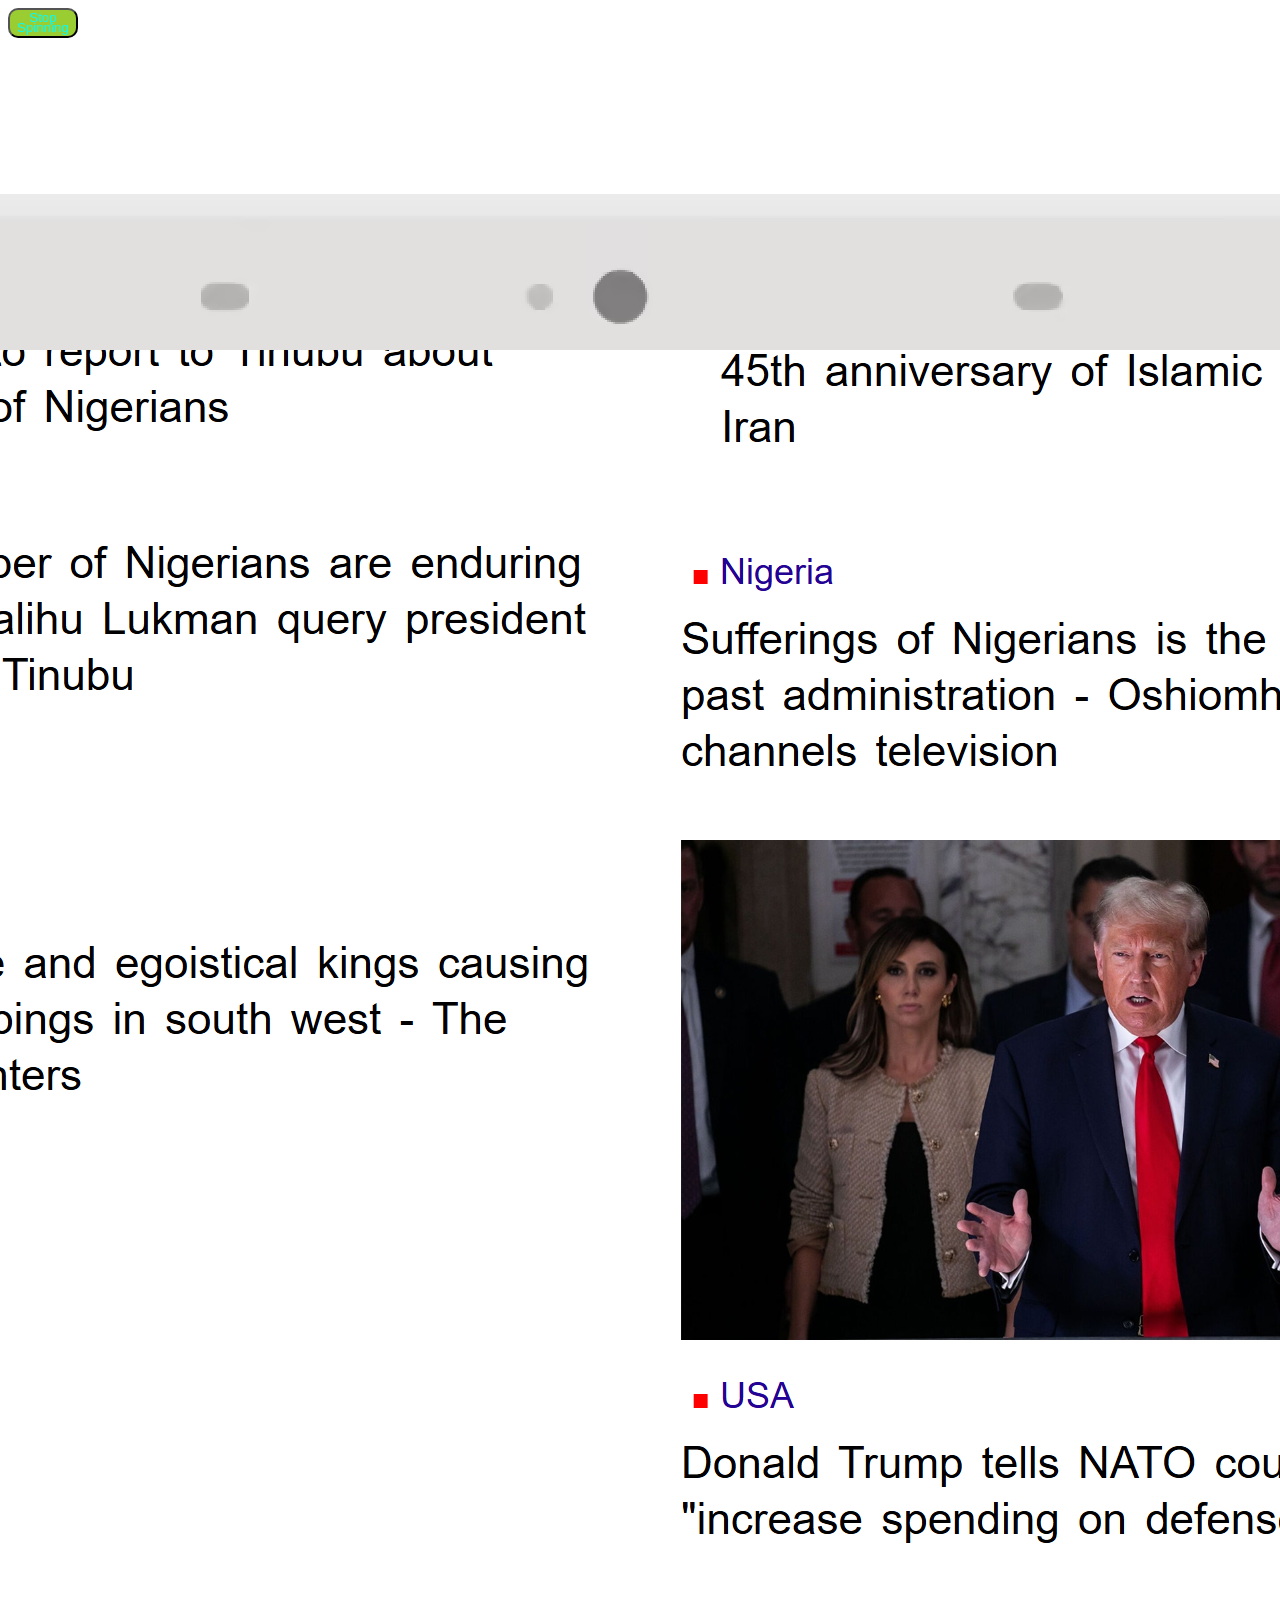
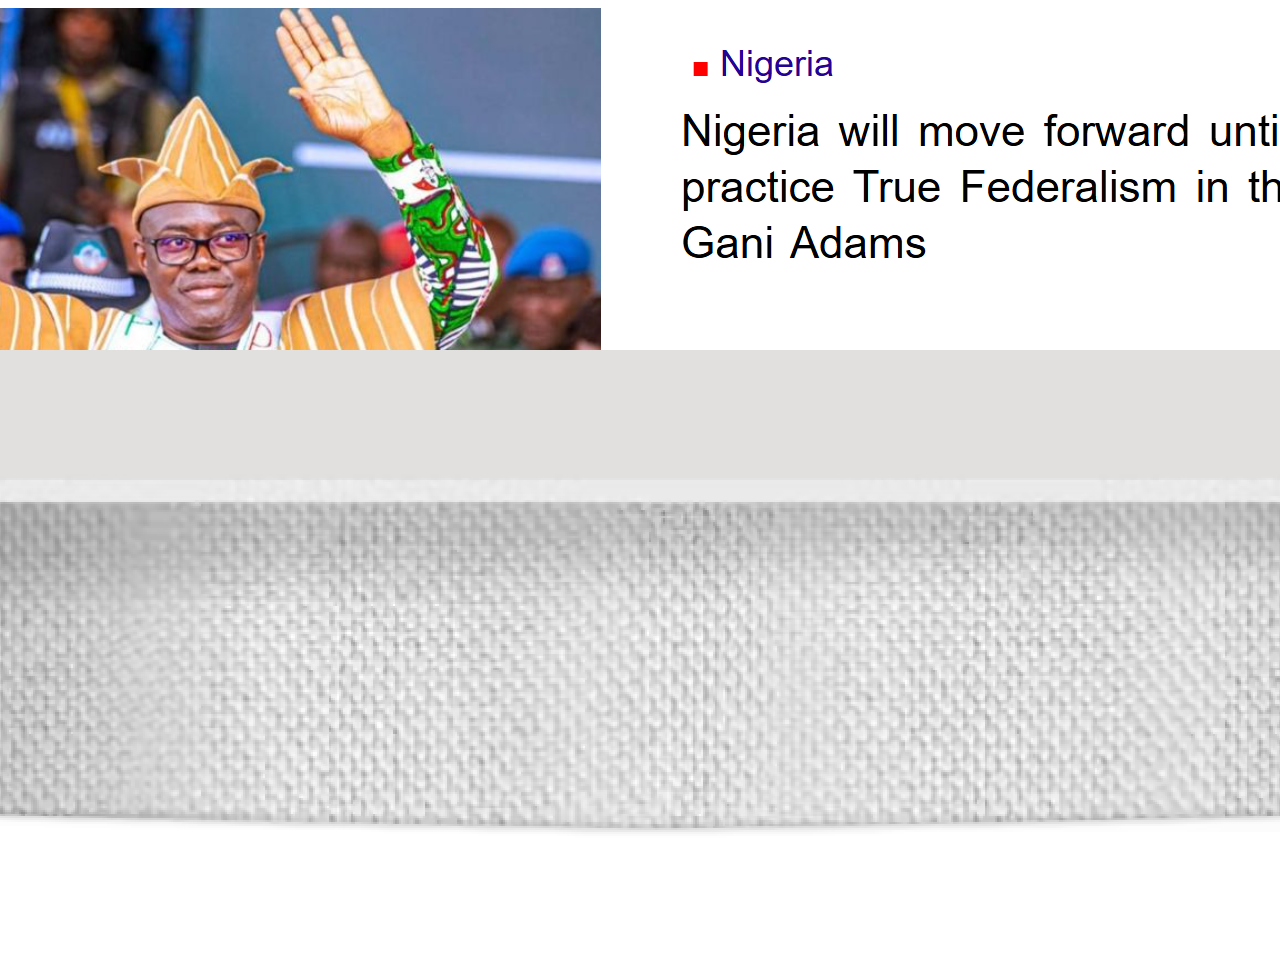
==== commit 851e573c: "Update index.html" ====
--- a/index.html
+++ b/index.html
@@ -18,7 +18,7 @@
                 <div id= "pictureFlex">
                     <span></span>
                     <figure class= "picture">
-                        <img id="you" src="A2.png" alt="" class= "horizontal"></img>
+                        <img id="you" src="A2.png" alt=""></img>
                         
                     </figure>
                     <!-- <figure class= "picture">
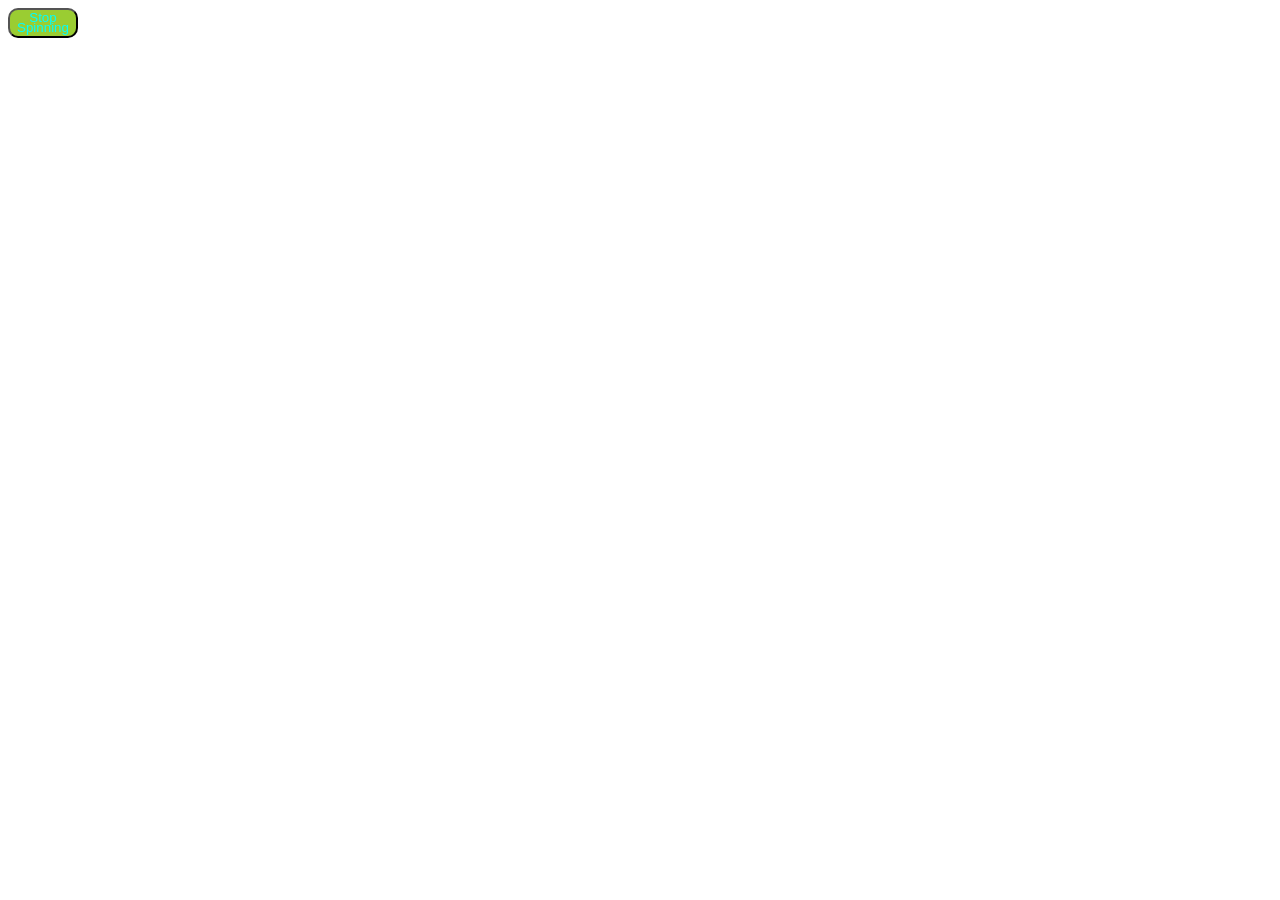
==== commit 7a3430d5: "Update index.html" ====
--- a/index.html
+++ b/index.html
@@ -18,7 +18,7 @@
                 <div id= "pictureFlex">
                     <span></span>
                     <figure class= "picture">
-                        <img id="you" src="A2.png" alt=""></img>
+                        <img id="you" src="" alt=""></img>
                         
                     </figure>
                     <!-- <figure class= "picture">
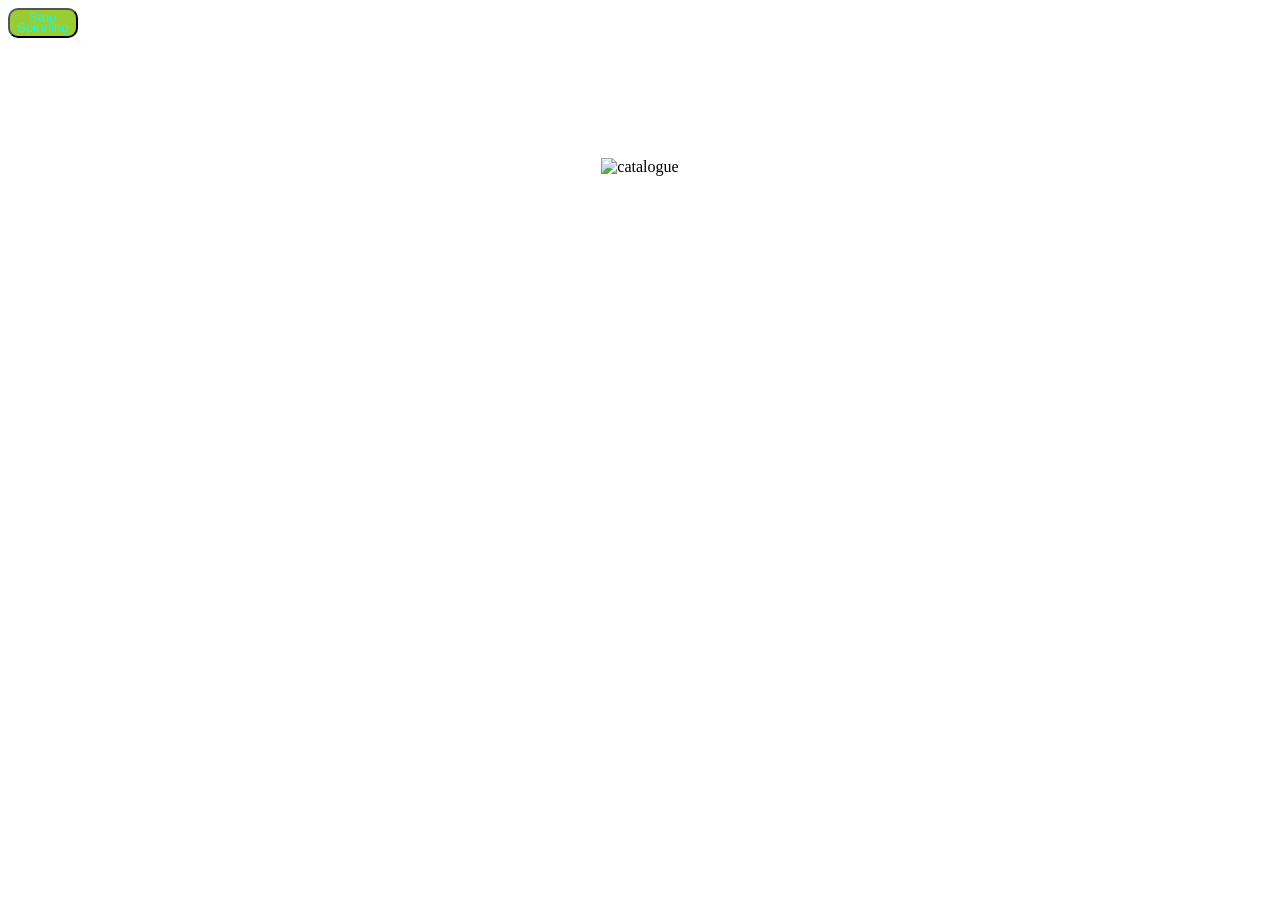
==== commit 048c47f1: "Update index.html" ====
--- a/index.html
+++ b/index.html
@@ -18,7 +18,7 @@
                 <div id= "pictureFlex">
                     <span></span>
                     <figure class= "picture">
-                        <img id="you" src="" alt=""></img>
+                        <img id= "you" alt= "catalogue"></img>
                         
                     </figure>
                     <!-- <figure class= "picture">
